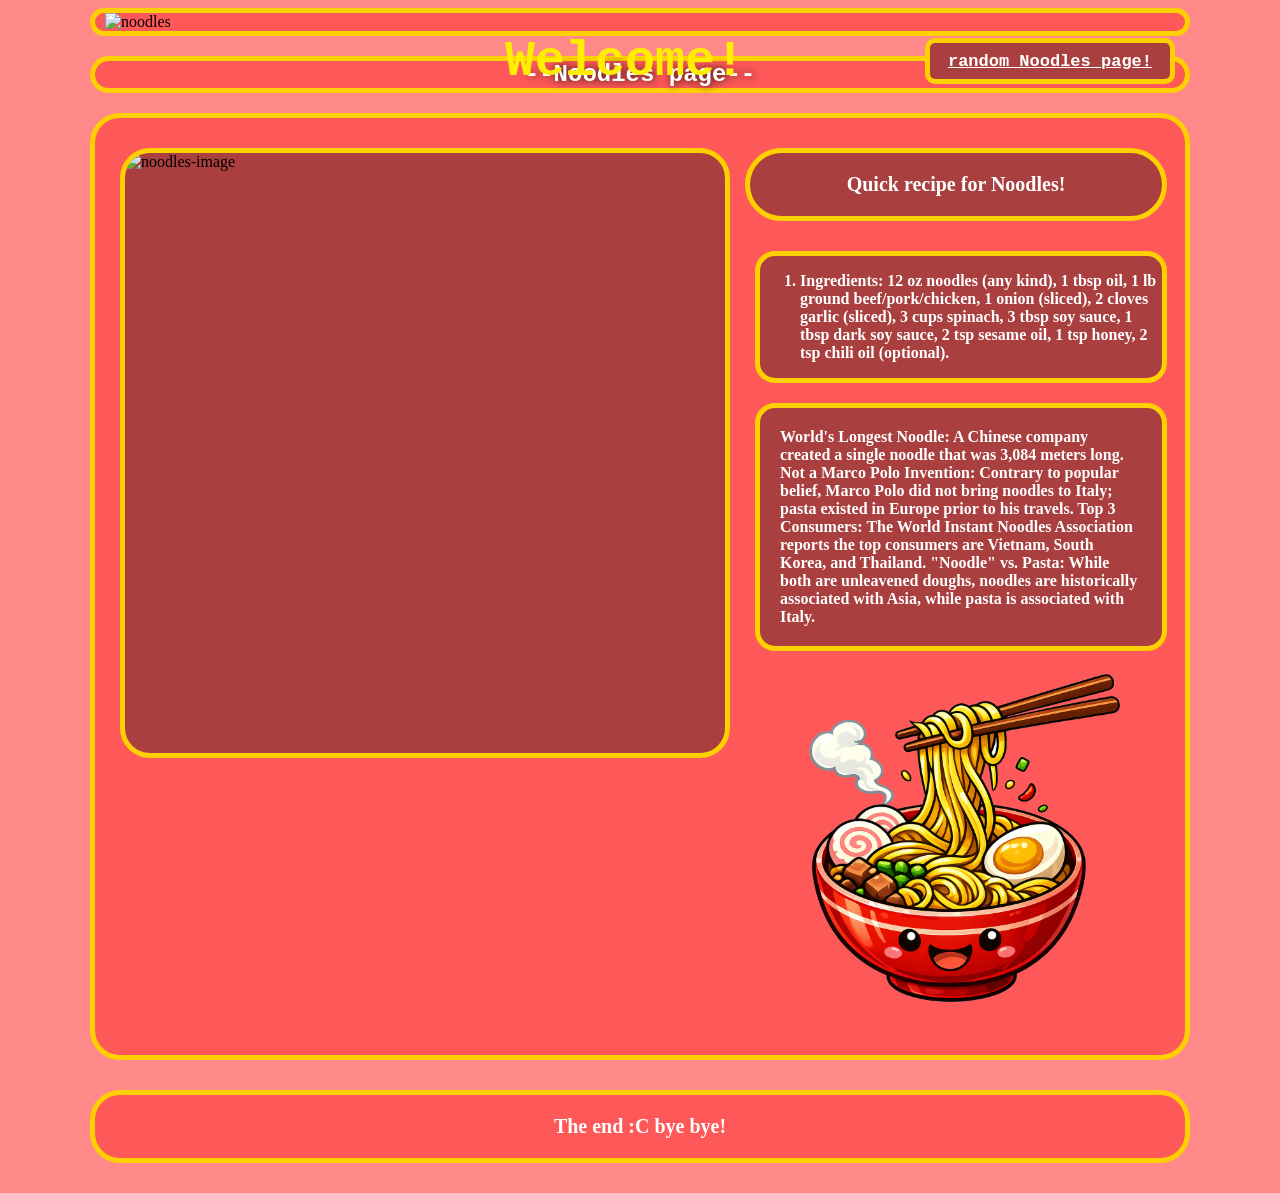
==== Noodle/index.html @ 3ac9e939 "update" ====
<!DOCTYPE html>
<html>
  <head>
    <title>Instant Noodles</title>
    <link rel="stylesheet" href="style.css">
  </head>
  <body>
    <div class="webcenter">
      <header class="logo">
        <h1>Welcome!</h1>
        <img src="logo.png" alt="noodles" width="250px" height="89px">
        <div class="link-container">
          <p class="link">
              <a href="https://www.bbcgoodfood.com/recipes/collection/noodle-recipes"> random Noodles page!</a>
          </p>
        </div>
      </header>
    <main   class="grid">
      <div>
    <h2>--Noodles page--</h2>
  </div>
  <div> 
        <div class="main-background-noode-iamge">  
          <div>
            <img src="noodles_in_cup.png" alt="noodles-image" width="600px" height="600px" class="main-image-noodles">      
          </div>
               <div class="first-cloud">
                      <p>Quick recipe for Noodles!</p>
               </div>
               <div class="first-text"> 
                      <ol>
                          <li class="first-cloud-edit">
                              Ingredients: 12 oz noodles (any kind), 1 tbsp oil, 1 lb ground beef/pork/chicken, 1 onion (sliced), 2 cloves garlic (sliced), 3 cups spinach, 3 tbsp soy sauce, 1 tbsp dark soy sauce, 2 tsp sesame oil, 1 tsp honey, 2 tsp chili oil (optional). 
                         </li>
                      </ol>   
                </div>         
                  <div class="second-cloud-edit">  
                    <div class="second-text">                      
                        <p>
                          World's Longest Noodle: A Chinese company created a single noodle that was 3,084 meters long.
                          Not a Marco Polo Invention: Contrary to popular belief, Marco Polo did not bring noodles to Italy; pasta existed in Europe prior to his travels.
                          Top 3 Consumers: The World Instant Noodles Association reports the top consumers are Vietnam, South Korea, and Thailand.
                          "Noodle" vs. Pasta: While both are unleavened doughs, noodles are historically associated with Asia, while pasta is associated with Italy.
                        </p>
                    </div>                       
                  </div>  
                  <div class="mini-noodle-image">
                      <img src="noodles-mini-image.png" alt="mini noodles" width="400px" height="400px">
                  </div>                                    
                </div>
            </main>
            <footer>
                <div class="footer">
                  <p>The end :C bye bye!</p>
                </div>
            </footer>
            </div>
          </body>
        </html>
---- Noodle/style.css ----
.webcenter {
  max-inline-size: 1100px;
  margin-inline: auto;
}

body {
  background-color: #ff8989;
}

h1 {
 color: rgb(255, 238, 0);
 font-family: 'Courier New';
 position:absolute;
 right: 440px;
 font-size: 50px;
 margin-block: 0px;
 top:20px;
 border: red 10px soli
}

.logo {
  background-color:  rgb(255, 88, 88);
  border: rgb(255, 208, 0) solid 5px;
  border-radius: 20px;
  padding-left: 10px;
  position: relative;
}

h2 {
  background-color: rgb(255, 88, 88);
  color: rgb(255, 255, 255);
  text-align: center;
  font-weight: bold;
  font-family: 'Courier New';
  border: rgb(255, 208, 0) solid 5px;
  border-radius: 80px;
  text-shadow: 1px 0px 10px rgba(0, 0, 0, 900);
}

.main-background-noode-iamge {
  background-color: rgb(255, 88, 88);
  border: rgb(255, 208, 0) solid 5px;
  border-radius: 30px;
}

.main-image-noodles {
  background-color: rgb(170, 63, 63);
  border: rgb(255, 208, 0) solid 5px;
  border-radius: 30px;
  margin-block:30px;
  margin-left: 25px;
  position: absolute;
}

.first-cloud {
float: center;
margin-left: 650px;
margin-right: 18px;
background-color: rgb(170, 63, 63);
border: rgb(255, 208, 0) solid 5px;
border-radius: 40px;
font-weight: bold;
color: white;
text-align: center;
font-size: 20px;
margin-block:30px
}

.first-text {
  margin-left: 660px;
  margin-right:18px;
  font-family: 'Times New Roman';
  font-weight: bold;
  color:white;
  background-color: rgb(170, 63, 63);
  border: rgb(255, 208, 0) solid 5px;
  border-radius: 20px;
}

.footer {
  color:white;
  background-color:rgb(255, 88, 88);
  border:rgb(255, 208, 0) solid 5px;
  border-radius: 30px;
  font-weight: bold;
  text-align:center;
  font-size: 20px;
  margin-block: 30px
}

.first-cloud-text {
  margin:20px;
}

.second-cloud-edit {
  margin-left: 660px;
  margin-right:18px;
  font-family: 'Times New Roman';
  font-weight: bold;
  color:white;
  background-color: rgb(170, 63, 63);
  border: rgb(255, 208, 0) solid 5px;
  border-radius: 20px;
  margin-top:20px;
}

.second-text {
   margin:20px;
}


.mini-noodle-image {
  margin-left: 660px;
   display: solid;
}

.link {
  background-color: rgb(170, 63, 63);
  border: rgb(255, 208, 0) 5px solid;
  color: rgb(255, 255, 255);
  border-radius: 10px;
  padding-inline: 18px;
  padding-block: 8px;
  margin-top: 15px;
  font-family: 'Times New Roman';
  font-weight: bold;
  font-size: 17px;
}

.link:hover {
  background-color: rgb(122, 0, 0);
  color:rgb(255, 208, 0);
  transition: 0.4s;
}

.link:active {
  background-color: rgb(255, 208, 0);
  border:rgb(92, 0, 0) solid 5px;
  color: rgb(92, 0, 0);
  transition: 0.5s; 
  padding-left: 39px;
}

.link {
  position: absolute;
  top: 10px;
  right: 10px;
}

a {
  color:white;
  font-family: 'Courier New';
}
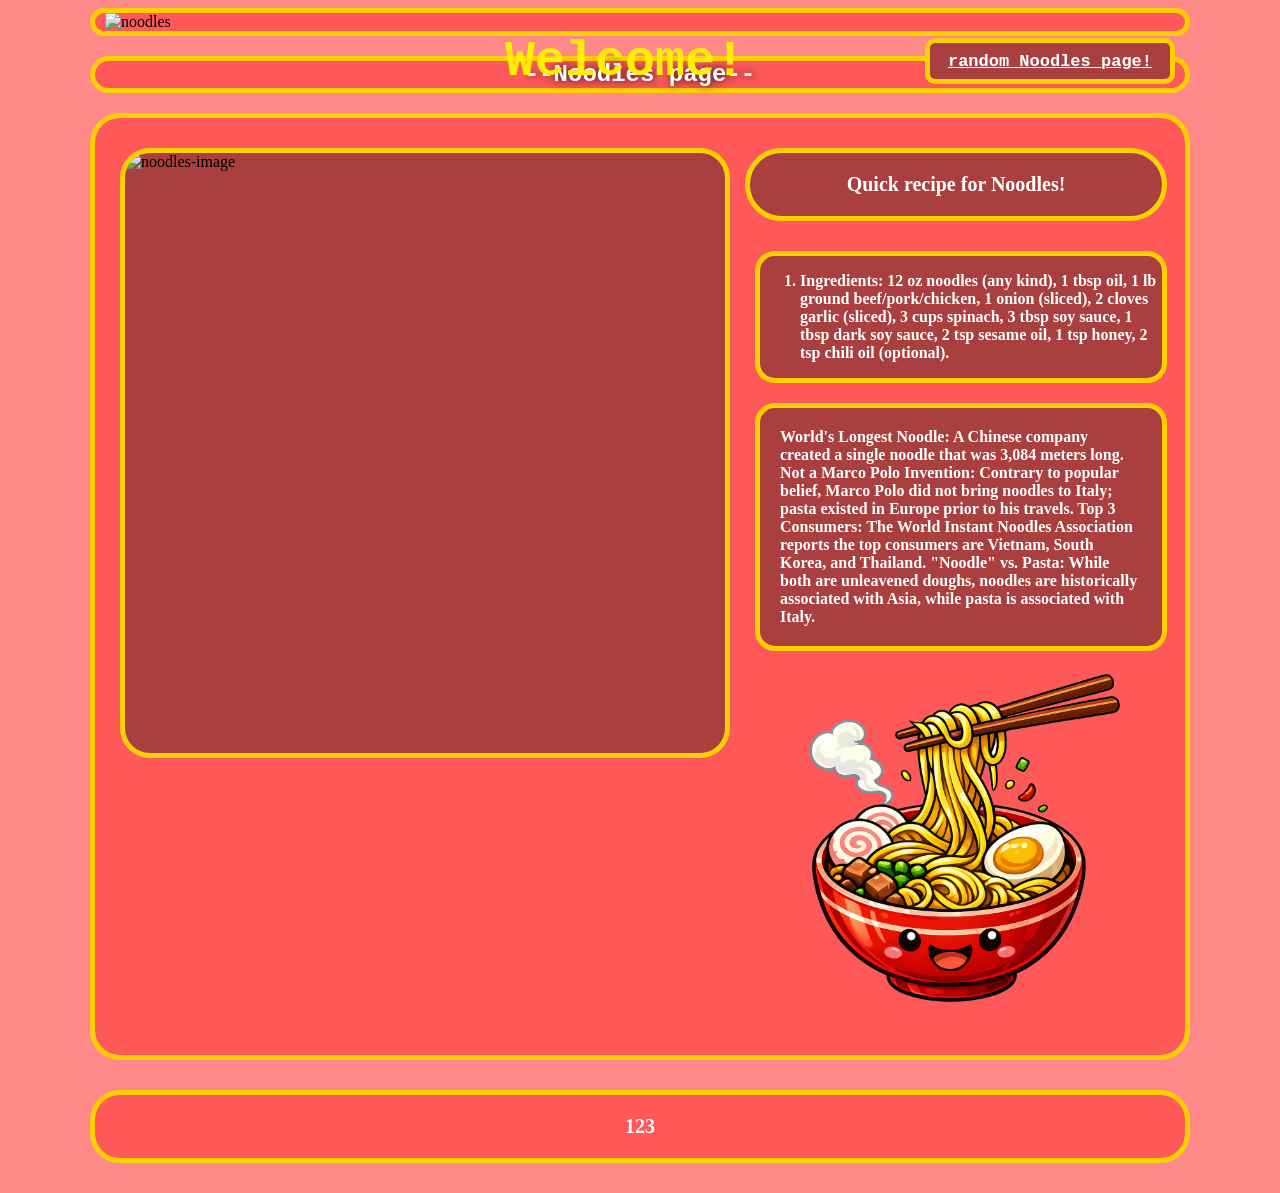
==== commit 7dfe91d7: "update" ====
--- a/Noodle/index.html
+++ b/Noodle/index.html
@@ -51,7 +51,7 @@
             </main>
             <footer>
                 <div class="footer">
-                  <p>The end :C bye bye!</p>
+                  <p>123</p>
                 </div>
             </footer>
             </div>
